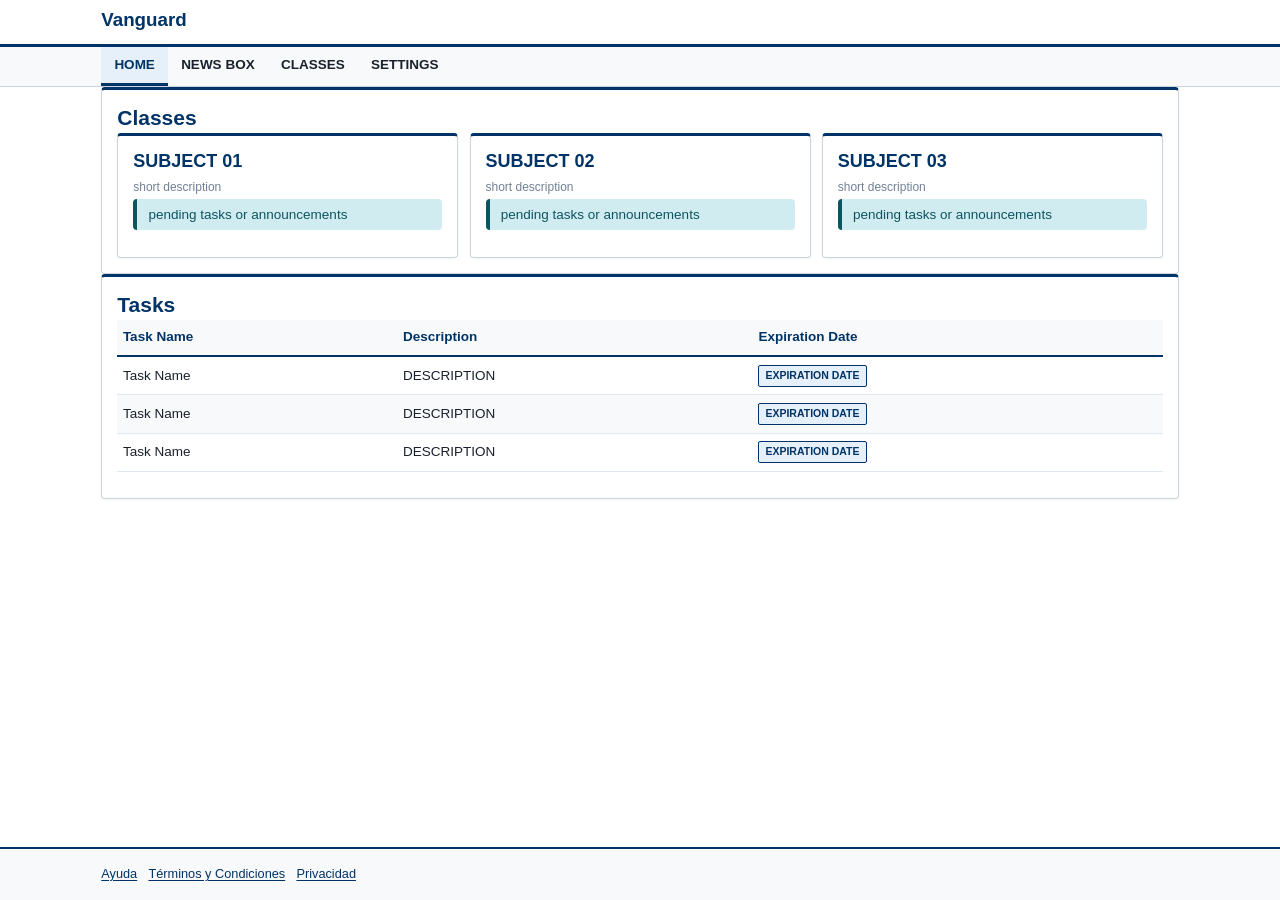
==== index.html @ 325814e9 "Add files via upload" ====
<!DOCTYPE html>
<html lang="es">
<head>
    <meta charset="UTF-8">
    <meta name="viewport" content="width=device-width, initial-scale=1.0">
    <title>Vanguard - Dashboard</title>
    <link rel="stylesheet" href="styles.css">
</head>
<body>

    <header class="gov-header">
        <div class="gov-container">
            <a href="index.html" class="gov-header-brand">
                <h1 class="gov-header-title">Vanguard</h1>
            </a>
        </div>
    </header>

    <nav class="gov-nav">
        <div class="gov-container">
            <ul class="gov-nav-list">
                <li class="gov-nav-item"><a href="index.html" class="active">HOME</a></li>
                <li class="gov-nav-item"><a href="newsbox.html">NEWS BOX</a></li>
                <li class="gov-nav-item"><a href="classes.html">CLASSES</a></li>
                <li class="gov-nav-item"><a href="profile.html">SETTINGS</a></li>
            </ul>
        </div>
    </nav>

    <main class="gov-container">
        <!-- Sección de Clases -->
        <section class="gov-card">
            <h2 class="gov-card-title">Classes</h2>
            <div class="gov-grid">
                <article class="gov-card">
                    <h3>SUBJECT 01</h3>
                    <p class="gov-hint">short description</p>
                    <div class="gov-alert gov-alert-info">
                        pending tasks or announcements
                    </div>
                </article>

                <article class="gov-card">
                    <h3>SUBJECT 02</h3>
                    <p class="gov-hint">short description</p>
                    <div class="gov-alert gov-alert-info">
                        pending tasks or announcements
                    </div>
                </article>

                <article class="gov-card">
                    <h3>SUBJECT 03</h3>
                    <p class="gov-hint">short description</p>
                    <div class="gov-alert gov-alert-info">
                        pending tasks or announcements
                    </div>
                </article>
            </div>
        </section>

        <!-- Sección de Tareas -->
        <section class="gov-card">
            <h2 class="gov-card-title">Tasks</h2>
            <div class="gov-table-wrapper">
                <table class="gov-table">
                    <thead>
                        <tr>
                            <th>Task Name</th>
                            <th>Description</th>
                            <th>Expiration Date</th>
                        </tr>
                    </thead>
                    <tbody>
                        <tr>
                            <td>Task Name</td>
                            <td>DESCRIPTION</td>
                            <td><span class="gov-badge gov-badge-primary">EXPIRATION DATE</span></td>
                        </tr>
                        <tr>
                            <td>Task Name</td>
                            <td>DESCRIPTION</td>
                            <td><span class="gov-badge gov-badge-primary">EXPIRATION DATE</span></td>
                        </tr>
                        <tr>
                            <td>Task Name</td>
                            <td>DESCRIPTION</td>
                            <td><span class="gov-badge gov-badge-primary">EXPIRATION DATE</span></td>
                        </tr>
                    </tbody>
                </table>
            </div>
        </section>
    </main>

    <footer class="gov-footer">
        <div class="gov-container">
            <ul class="gov-footer-links">
                <li><a href="#">Ayuda</a></li>
                <li><a href="#">Términos y Condiciones</a></li>
                <li><a href="#">Privacidad</a></li>
            </ul>
        </div>
    </footer>

</body>
</html>
---- styles.css ----
:root {
  /* Colors */
  --gov-bg: #ffffff;
  --gov-surface: #f8f9fa;
  --gov-surface-border: #e2e8f0;
  
  --gov-text-primary: #1a202c;
  --gov-text-secondary: #4a5568;
  --gov-text-muted: #718096;
  
  --gov-primary: #003366;           /* Deep Trust Blue */
  --gov-primary-hover: #002244;
  --gov-primary-light: #e6f0fa;
  
  --gov-accent: #003366;            /* Reemplazado a Azul */
  --gov-focus: #2b6cb0;             /* Anillo de foco en azul visible */
  
  --gov-success: #1e7e34;
  --gov-success-bg: #e6f4ea;
  --gov-warning: #856404;
  --gov-warning-bg: #fff3cd;
  --gov-danger: #b91c1c;
  --gov-danger-bg: #fef2f2;
  --gov-info: #0c5460;
  --gov-info-bg: #d1ecf1;

  /* Typography */
  --gov-font-family: -apple-system, BlinkMacSystemFont, "Segoe UI", Roboto, "Helvetica Neue", Arial, "Noto Sans", sans-serif;
  --gov-font-mono: SFMono-Regular, Menlo, Monaco, Consolas, "Liberation Mono", "Courier New", monospace;

  /* Spacing compacto */
  --gov-spacing-xs: 0.2rem;
  --gov-spacing-sm: 0.375rem;
  --gov-spacing-md: 0.75rem;
  --gov-spacing-lg: 1rem;
  --gov-spacing-xl: 1.5rem;

  /* Borders & Shadows */
  --gov-border-radius: 4px;
  --gov-border-color: #cbd5e0;
  --gov-shadow-sm: 0 1px 3px rgba(0, 0, 0, 0.05);
  --gov-shadow-md: 0 4px 6px -1px rgba(0, 0, 0, 0.1);
  --gov-container-max: 1100px;
}

/* --- Base Reset & Typography --- */
*, *::before, *::after {
  box-sizing: border-box;
  margin: 0;
  padding: 0;
}

html {
  font-size: 15px;
  scroll-behavior: smooth;
}

body {
  font-family: var(--gov-font-family);
  font-size: 1rem;
  line-height: 1.5;
  color: var(--gov-text-primary);
  background-color: var(--gov-bg);
  -webkit-font-smoothing: antialiased;
}

/* Accessible Focus States (sin amarillo) */
:focus-visible {
  outline: 2px solid var(--gov-focus) !important;
  outline-offset: 2px !important;
  box-shadow: 0 0 0 2px var(--gov-primary-light) !important;
}

h1, h2, h3, h4, h5, h6 {
  color: var(--gov-primary);
  font-weight: 700;
  line-height: 1.2;
  margin-bottom: var(--gov-spacing-sm);
}

h1 { font-size: 1.75rem; border-bottom: 2px solid var(--gov-primary); padding-bottom: var(--gov-spacing-xs); }
h2 { font-size: 1.4rem; border-bottom: 1px solid var(--gov-surface-border); padding-bottom: var(--gov-spacing-xs); }
h3 { font-size: 1.2rem; }
h4 { font-size: 1rem; }

p {
  margin-bottom: var(--gov-spacing-md);
  color: var(--gov-text-secondary);
}

a {
  color: var(--gov-primary);
  text-decoration: underline;
  text-underline-offset: 2px;
  font-weight: 500;
}

a:hover {
  color: var(--gov-primary-hover);
}

/* --- Layout Containers --- */
.gov-container {
  width: 100%;
  max-width: var(--gov-container-max);
  margin-left: auto;
  margin-right: auto;
  padding-left: var(--gov-spacing-md);
  padding-right: var(--gov-spacing-md);
}

.gov-grid {
  display: grid;
  gap: var(--gov-spacing-md);
  grid-template-columns: repeat(auto-fit, minmax(250px, 1fr));
}

/* --- Official Header --- */
.gov-top-bar {
  background-color: var(--gov-surface);
  border-bottom: 1px solid var(--gov-surface-border);
  padding: var(--gov-spacing-xs) 0;
  font-size: 0.8rem;
  color: var(--gov-text-muted);
}

.gov-top-bar-content {
  display: flex;
  justify-content: space-between;
  align-items: center;
}

.gov-header {
  background: var(--gov-bg);
  border-bottom: 3px solid var(--gov-primary);
  padding: 0.625rem 0;
}

.gov-header-brand {
  display: flex;
  align-items: center;
  gap: var(--gov-spacing-sm);
  text-decoration: none;
}

.gov-header-title {
  font-size: 1.25rem;
  color: var(--gov-primary);
  margin: 0;
  border: none;
}

.gov-header-subtitle {
  font-size: 0.8rem;
  color: var(--gov-text-muted);
}

/* --- Navigation --- */
.gov-nav {
  background-color: var(--gov-surface);
  border-bottom: 1px solid var(--gov-border-color);
}

.gov-nav-list {
  display: flex;
  list-style: none;
  flex-wrap: wrap;
}

.gov-nav-item a {
  display: block;
  padding: 0.5rem 0.875rem;
  color: var(--gov-text-primary);
  text-decoration: none;
  font-weight: 600;
  font-size: 0.9rem;
  border-bottom: 3px solid transparent;
}

.gov-nav-item a:hover,
.gov-nav-item a.active {
  color: var(--gov-primary);
  background-color: var(--gov-primary-light);
  border-bottom-color: var(--gov-primary);
}

/* --- Buttons --- */
.gov-btn {
  display: inline-flex;
  align-items: center;
  justify-content: center;
  padding: 0.5rem 1rem;
  font-family: inherit;
  font-size: 0.9375rem;
  font-weight: 600;
  text-decoration: none;
  border-radius: var(--gov-border-radius);
  border: 1px solid transparent;
  cursor: pointer;
  transition: background-color 0.15s ease-in-out;
}

.gov-btn-primary {
  background-color: var(--gov-primary);
  color: #ffffff;
}

.gov-btn-primary:hover {
  background-color: var(--gov-primary-hover);
  color: #ffffff;
}

.gov-btn-secondary {
  background-color: transparent;
  color: var(--gov-primary);
  border-color: var(--gov-primary);
}

.gov-btn-secondary:hover {
  background-color: var(--gov-primary-light);
}

/* --- Cards / Panels --- */
.gov-card {
  background-color: var(--gov-bg);
  border: 1px solid var(--gov-border-color);
  border-top: 3px solid var(--gov-primary);
  border-radius: var(--gov-border-radius);
  padding: var(--gov-spacing-lg);
  box-shadow: var(--gov-shadow-sm);
}

.gov-card-title {
  margin-bottom: var(--gov-spacing-xs);
  border: none;
  padding: 0;
}

/* --- Forms & Inputs --- */
.gov-form-group {
  margin-bottom: var(--gov-spacing-md);
}

.gov-label {
  display: block;
  font-weight: 600;
  font-size: 0.875rem;
  margin-bottom: var(--gov-spacing-xs);
  color: var(--gov-text-primary);
}

.gov-hint {
  font-size: 0.8rem;
  color: var(--gov-text-muted);
  margin-bottom: var(--gov-spacing-xs);
}

.gov-input,
.gov-select,
.gov-textarea {
  width: 100%;
  padding: 0.45rem 0.625rem;
  font-size: 0.9375rem;
  font-family: inherit;
  color: var(--gov-text-primary);
  background-color: var(--gov-bg);
  border: 1px solid var(--gov-border-color);
  border-radius: var(--gov-border-radius);
}

.gov-input:focus,
.gov-select:focus,
.gov-textarea:focus {
  border-color: var(--gov-primary);
  outline: none;
}

/* --- Alerts & Notifications --- */
.gov-alert {
  padding: var(--gov-spacing-sm) var(--gov-spacing-md);
  margin-bottom: var(--gov-spacing-md);
  border-left: 4px solid;
  border-radius: var(--gov-border-radius);
  font-size: 0.9rem;
}

.gov-alert-info { background-color: var(--gov-info-bg); border-color: var(--gov-info); color: var(--gov-info); }
.gov-alert-success { background-color: var(--gov-success-bg); border-color: var(--gov-success); color: var(--gov-success); }
.gov-alert-warning { background-color: var(--gov-warning-bg); border-color: var(--gov-warning); color: var(--gov-warning); }
.gov-alert-danger { background-color: var(--gov-danger-bg); border-color: var(--gov-danger); color: var(--gov-danger); }

/* --- Data Tables --- */
.gov-table-wrapper {
  overflow-x: auto;
  margin-bottom: var(--gov-spacing-md);
}

.gov-table {
  width: 100%;
  border-collapse: collapse;
  text-align: left;
  font-size: 0.9rem;
}



.gov-table th {
  background-color: var(--gov-surface);
  color: var(--gov-primary);
  font-weight: 700;
  border-bottom: 2px solid var(--gov-primary);
  padding: 0.5rem var(--gov-spacing-sm);
}

.gov-table td {
  padding: 0.5rem var(--gov-spacing-sm);
  border-bottom: 1px solid var(--gov-surface-border);
}

.gov-table tbody tr:nth-child(even) {
  background-color: var(--gov-surface);
}

/* --- Badges & Tags --- */
.gov-badge {
  display: inline-block;
  padding: 0.15rem 0.4rem;
  font-size: 0.7rem;
  font-weight: 700;
  text-transform: uppercase;
  border-radius: 2px;
  background-color: var(--gov-surface);
  border: 1px solid var(--gov-border-color);
  color: var(--gov-text-secondary);
}

.gov-badge-primary {
  background-color: var(--gov-primary-light);
  color: var(--gov-primary);
  border-color: var(--gov-primary);
}

/* --- Footer --- */
.gov-footer {
  background-color: var(--gov-surface);
  border-top: 2px solid var(--gov-primary);
  padding: var(--gov-spacing-lg) 0 var(--gov-spacing-md) 0;
  margin-top: var(--gov-spacing-xl);
  font-size: 0.85rem;
}

.gov-footer-links {
  display: flex;
  gap: var(--gov-spacing-md);
  list-style: none;
  flex-wrap: wrap;
  margin-bottom: var(--gov-spacing-sm);
}

/* --- Print Styles --- */
@media print {
  .gov-top-bar, .gov-nav, .gov-btn, .gov-footer {
    display: none !important;
  }
  body {
    background: #ffffff;
    color: #000000;
  }
  a {
    text-decoration: none;
    color: #000000;
  }
}

/* --- Sticky Footer con Flexbox --- */
html, body {
  height: 100%;
}

body {
  display: flex;
  flex-direction: column;
  min-height: 100vh;
}

/* El contenedor principal o el formulario se expande para empujar el footer hacia abajo */
main, .gov-container {
  flex: 1;
}
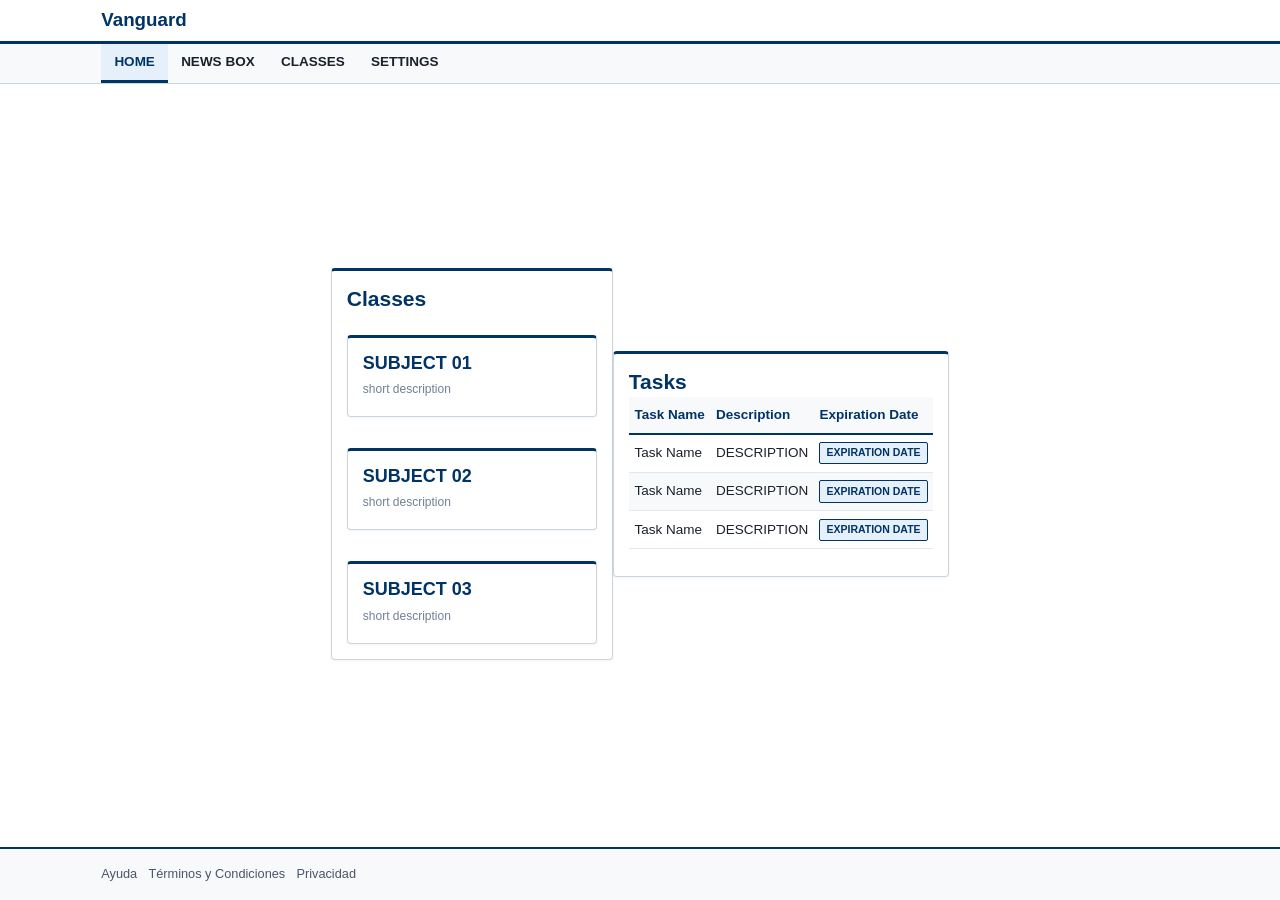
==== commit 64696a1e: "arreglo nuevos html" ====
--- a/index.html
+++ b/index.html
@@ -4,7 +4,7 @@
     <meta charset="UTF-8">
     <meta name="viewport" content="width=device-width, initial-scale=1.0">
     <title>Vanguard - Dashboard</title>
-    <link rel="stylesheet" href="styles.css">
+    <link rel="stylesheet" href="css/styles.css">
 </head>
 <body>
 
@@ -28,7 +28,7 @@
     </nav>
 
     <main class="gov-container">
-        <!-- Sección de Clases -->
+
         <section class="gov-card">
             <h2 class="gov-card-title">Classes</h2>
             <div class="gov-grid">
@@ -58,7 +58,7 @@
             </div>
         </section>
 
-        <!-- Sección de Tareas -->
+
         <section class="gov-card">
             <h2 class="gov-card-title">Tasks</h2>
             <div class="gov-table-wrapper">
--- a/css/styles.css
+++ b/css/styles.css
@@ -0,0 +1,788 @@
+
+        :root {
+
+            --gov-bg: #ffffff;
+            --gov-surface: #f8f9fa;
+            --gov-surface-border: #e2e8f0;
+            
+            --gov-text-primary: #1a202c;
+            --gov-text-secondary: #4a5568;
+            --gov-text-muted: #718096;
+            
+            --gov-primary: #003366;
+            --gov-primary-hover: #002244;
+            --gov-primary-light: #e6f0fa;
+            
+            --gov-accent: #003366;
+            --gov-focus: #2b6cb0;
+            
+            --gov-success: #1e7e34;
+            --gov-success-bg: #e6f4ea;
+            --gov-warning: #856404;
+            --gov-warning-bg: #fff3cd;
+            --gov-danger: #b91c1c;
+            --gov-danger-bg: #fef2f2;
+            --gov-info: #0c5460;
+            --gov-info-bg: #d1ecf1;
+
+            --gov-font-family: -apple-system, BlinkMacSystemFont, "Segoe UI", Roboto, "Helvetica Neue", Arial, "Noto Sans", sans-serif;
+            --gov-font-mono: SFMono-Regular, Menlo, Monaco, Consolas, "Liberation Mono", "Courier New", monospace;
+
+
+            --gov-spacing-xs: 0.2rem;
+            --gov-spacing-sm: 0.375rem;
+            --gov-spacing-md: 0.75rem;
+            --gov-spacing-lg: 1rem;
+            --gov-spacing-xl: 1.5rem;
+
+
+            --gov-border-radius: 4px;
+            --gov-border-color: #cbd5e0;
+            --gov-shadow-sm: 0 1px 3px rgba(0, 0, 0, 0.05);
+            --gov-shadow-md: 0 4px 6px -1px rgba(0, 0, 0, 0.1);
+            --gov-container-max: 1100px;
+        }
+
+
+        *, *::before, *::after {
+            box-sizing: border-box;
+            margin: 0;
+            padding: 0;
+        }
+
+        html {
+            font-size: 15px;
+            scroll-behavior: smooth;
+            height: 100%;
+        }
+
+        body {
+            font-family: var(--gov-font-family);
+            font-size: 1rem;
+            line-height: 1.5;
+            color: var(--gov-text-primary);
+            background-color: var(--gov-bg);
+            -webkit-font-smoothing: antialiased;
+            display: flex;
+            flex-direction: column;
+            min-height: 100vh;
+        }
+
+
+        :focus-visible {
+            outline: 2px solid var(--gov-focus) !important;
+            outline-offset: 2px !important;
+            box-shadow: 0 0 0 2px var(--gov-primary-light) !important;
+        }
+
+        h1, h2, h3, h4, h5, h6 {
+            color: var(--gov-primary);
+            font-weight: 700;
+            line-height: 1.2;
+            margin-bottom: var(--gov-spacing-sm);
+        }
+
+        h1 { 
+            font-size: 1.65rem; 
+            border-bottom: 2px solid var(--gov-primary); 
+            padding-bottom: var(--gov-spacing-xs); 
+        }
+
+        p {
+            margin-bottom: var(--gov-spacing-md);
+            color: var(--gov-text-secondary);
+        }
+
+        a {
+            color: var(--gov-primary);
+            text-decoration: underline;
+            text-underline-offset: 2px;
+            font-weight: 500;
+            transition: color 0.15s ease;
+        }
+
+        a:hover {
+            color: var(--gov-primary-hover);
+        }
+
+        .gov-container {
+            width: 100%;
+            max-width: var(--gov-container-max);
+            margin-left: auto;
+            margin-right: auto;
+            padding-left: var(--gov-spacing-md);
+            padding-right: var(--gov-spacing-md);
+        }
+
+        main.gov-container {
+            flex: 1;
+            display: flex;
+            align-items: center;
+            justify-content: center;
+            padding-top: var(--gov-spacing-xl);
+            padding-bottom: var(--gov-spacing-xl);
+        }
+
+
+        .gov-header {
+            background: var(--gov-bg);
+            border-bottom: 3px solid var(--gov-primary);
+            padding: 0.75rem 0;
+        }
+
+        .gov-header-brand {
+            display: flex;
+            align-items: center;
+            gap: var(--gov-spacing-sm);
+            text-decoration: none;
+        }
+
+        .gov-header-title {
+            font-size: 1.5rem;
+            color: var(--gov-primary);
+            margin: 0;
+            border: none;
+            padding: 0;
+            display: flex;
+            align-items: center;
+            gap: 0.5rem;
+        }
+
+        .gov-header-subtitle {
+            font-size: 0.825rem;
+            color: var(--gov-text-muted);
+        }
+
+
+        .gov-nav {
+            background-color: var(--gov-surface);
+            border-bottom: 1px solid var(--gov-border-color);
+        }
+
+        .gov-nav-list {
+            display: flex;
+            list-style: none;
+            flex-wrap: wrap;
+        }
+
+        .gov-nav-item a {
+            display: block;
+            padding: 0.6rem 1rem;
+            color: var(--gov-text-primary);
+            text-decoration: none;
+            font-weight: 600;
+            font-size: 0.9rem;
+            border-bottom: 3px solid transparent;
+        }
+
+        .gov-nav-item a:hover,
+        .gov-nav-item a.active {
+            color: var(--gov-primary);
+            background-color: var(--gov-primary-light);
+            border-bottom-color: var(--gov-primary);
+        }
+
+        .gov-login-wrapper {
+            width: 100%;
+            max-width: 440px;
+        }
+
+        .gov-card {
+            background-color: var(--gov-bg);
+            border: 1px solid var(--gov-border-color);
+            border-top: 4px solid var(--gov-primary);
+            border-radius: var(--gov-border-radius);
+            padding: 1.75rem;
+            box-shadow: var(--gov-shadow-md);
+        }
+
+
+        .gov-form-group {
+            margin-bottom: var(--gov-spacing-md);
+            position: relative;
+        }
+
+        .gov-label {
+            display: block;
+            font-weight: 600;
+            font-size: 0.875rem;
+            margin-bottom: var(--gov-spacing-xs);
+            color: var(--gov-text-primary);
+        }
+
+        .gov-hint {
+            font-size: 0.8rem;
+            color: var(--gov-text-muted);
+            margin-bottom: var(--gov-spacing-xs);
+        }
+
+        .gov-input {
+            width: 100%;
+            padding: 0.6rem 0.75rem;
+            font-size: 0.9375rem;
+            font-family: inherit;
+            color: var(--gov-text-primary);
+            background-color: var(--gov-bg);
+            border: 1px solid var(--gov-border-color);
+            border-radius: var(--gov-border-radius);
+            transition: border-color 0.15s ease;
+        }
+
+        .gov-input:focus {
+            border-color: var(--gov-primary);
+            outline: none;
+        }
+
+        .gov-input.is-invalid {
+            border-color: var(--gov-danger);
+            background-color: #fff8f8;
+        }
+
+        .gov-error-message {
+            color: var(--gov-danger);
+            font-size: 0.775rem;
+            margin-top: 0.25rem;
+            display: none;
+            align-items: center;
+            gap: 0.25rem;
+        }
+
+        .gov-password-wrapper {
+            position: relative;
+            display: flex;
+            align-items: center;
+        }
+
+        .gov-password-wrapper .gov-input {
+            padding-right: 2.5rem;
+        }
+
+        .gov-toggle-password {
+            position: absolute;
+            right: 0.5rem;
+            background: none;
+            border: none;
+            color: var(--gov-text-muted);
+            cursor: pointer;
+            padding: 0.4rem 0.5rem;
+            font-size: 0.9rem;
+            border-radius: var(--gov-border-radius);
+            display: flex;
+            align-items: center;
+            justify-content: center;
+        }
+
+        .gov-toggle-password:hover {
+            color: var(--gov-primary);
+        }
+
+        .gov-form-options {
+            display: flex;
+            justify-content: space-between;
+            align-items: center;
+            margin-bottom: var(--gov-spacing-lg);
+            font-size: 0.85rem;
+            flex-wrap: wrap;
+            gap: 0.5rem;
+        }
+
+        .gov-checkbox-label {
+            display: flex;
+            align-items: center;
+            gap: 0.4rem;
+            cursor: pointer;
+            color: var(--gov-text-secondary);
+            user-select: none;
+        }
+
+        .gov-checkbox-label input[type="checkbox"] {
+            accent-color: var(--gov-primary);
+            width: 1rem;
+            height: 1rem;
+            cursor: pointer;
+        }
+
+
+        .gov-btn {
+            display: inline-flex;
+            align-items: center;
+            justify-content: center;
+            width: 100%;
+            padding: 0.65rem 1rem;
+            font-family: inherit;
+            font-size: 0.9375rem;
+            font-weight: 600;
+            text-decoration: none;
+            border-radius: var(--gov-border-radius);
+            border: 1px solid transparent;
+            cursor: pointer;
+            transition: background-color 0.15s ease-in-out;
+        }
+
+        .gov-btn-primary {
+            background-color: var(--gov-primary);
+            color: #ffffff;
+        }
+
+        .gov-btn-primary:hover {
+            background-color: var(--gov-primary-hover);
+            color: #ffffff;
+        }
+
+
+        .gov-alert {
+            padding: var(--gov-spacing-sm) var(--gov-spacing-md);
+            margin-bottom: var(--gov-spacing-md);
+            border-left: 4px solid;
+            border-radius: var(--gov-border-radius);
+            font-size: 0.875rem;
+            display: none;
+            align-items: flex-start;
+            gap: 0.5rem;
+        }
+
+        .gov-alert-info { background-color: var(--gov-info-bg); border-color: var(--gov-info); color: var(--gov-info); }
+        .gov-alert-success { background-color: var(--gov-success-bg); border-color: var(--gov-success); color: var(--gov-success); }
+        .gov-alert-danger { background-color: var(--gov-danger-bg); border-color: var(--gov-danger); color: var(--gov-danger); }
+
+
+        .gov-footer {
+            background-color: var(--gov-surface);
+            border-top: 2px solid var(--gov-primary);
+            padding: var(--gov-spacing-lg) 0 var(--gov-spacing-md) 0;
+            font-size: 0.85rem;
+        }
+
+        .gov-footer-links {
+            display: flex;
+            gap: var(--gov-spacing-md);
+            list-style: none;
+            flex-wrap: wrap;
+            margin-bottom: var(--gov-spacing-sm);
+        }
+
+        .gov-footer-links a {
+            color: var(--gov-text-secondary);
+            text-decoration: none;
+        }
+
+        .gov-footer-links a:hover {
+            color: var(--gov-primary);
+            text-decoration: underline;
+        }
+
+        @media print {
+            .gov-nav, .gov-btn, .gov-footer {
+                display: none !important;
+            }
+            body {
+                background: #ffffff;
+                color: #000000;
+            }
+        }
+
+:root {
+  --gov-bg: #ffffff;
+  --gov-surface: #f8f9fa;
+  --gov-surface-border: #e2e8f0;
+  
+  --gov-text-primary: #1a202c;
+  --gov-text-secondary: #4a5568;
+  --gov-text-muted: #718096;
+  
+  --gov-primary: #003366;
+  --gov-primary-hover: #002244;
+  --gov-primary-light: #e6f0fa;
+  
+  --gov-accent: #003366;
+  --gov-focus: #2b6cb0;
+  
+  --gov-success: #1e7e34;
+  --gov-success-bg: #e6f4ea;
+  --gov-warning: #856404;
+  --gov-warning-bg: #fff3cd;
+  --gov-danger: #b91c1c;
+  --gov-danger-bg: #fef2f2;
+  --gov-info: #0c5460;
+  --gov-info-bg: #d1ecf1;
+
+
+  --gov-font-family: -apple-system, BlinkMacSystemFont, "Segoe UI", Roboto, "Helvetica Neue", Arial, "Noto Sans", sans-serif;
+  --gov-font-mono: SFMono-Regular, Menlo, Monaco, Consolas, "Liberation Mono", "Courier New", monospace;
+
+
+  --gov-spacing-xs: 0.2rem;
+  --gov-spacing-sm: 0.375rem;
+  --gov-spacing-md: 0.75rem;
+  --gov-spacing-lg: 1rem;
+  --gov-spacing-xl: 1.5rem;
+
+
+  --gov-border-radius: 4px;
+  --gov-border-color: #cbd5e0;
+  --gov-shadow-sm: 0 1px 3px rgba(0, 0, 0, 0.05);
+  --gov-shadow-md: 0 4px 6px -1px rgba(0, 0, 0, 0.1);
+  --gov-container-max: 1100px;
+}
+
+
+*, *::before, *::after {
+  box-sizing: border-box;
+  margin: 0;
+  padding: 0;
+}
+
+html {
+  font-size: 15px;
+  scroll-behavior: smooth;
+}
+
+body {
+  font-family: var(--gov-font-family);
+  font-size: 1rem;
+  line-height: 1.5;
+  color: var(--gov-text-primary);
+  background-color: var(--gov-bg);
+  -webkit-font-smoothing: antialiased;
+}
+
+
+:focus-visible {
+  outline: 2px solid var(--gov-focus) !important;
+  outline-offset: 2px !important;
+  box-shadow: 0 0 0 2px var(--gov-primary-light) !important;
+}
+
+h1, h2, h3, h4, h5, h6 {
+  color: var(--gov-primary);
+  font-weight: 700;
+  line-height: 1.2;
+  margin-bottom: var(--gov-spacing-sm);
+}
+
+h1 { font-size: 1.75rem; border-bottom: 2px solid var(--gov-primary); padding-bottom: var(--gov-spacing-xs); }
+h2 { font-size: 1.4rem; border-bottom: 1px solid var(--gov-surface-border); padding-bottom: var(--gov-spacing-xs); }
+h3 { font-size: 1.2rem; }
+h4 { font-size: 1rem; }
+
+p {
+  margin-bottom: var(--gov-spacing-md);
+  color: var(--gov-text-secondary);
+}
+
+a {
+  color: var(--gov-primary);
+  text-decoration: underline;
+  text-underline-offset: 2px;
+  font-weight: 500;
+}
+
+a:hover {
+  color: var(--gov-primary-hover);
+}
+
+
+.gov-container {
+  width: 100%;
+  max-width: var(--gov-container-max);
+  margin-left: auto;
+  margin-right: auto;
+  padding-left: var(--gov-spacing-md);
+  padding-right: var(--gov-spacing-md);
+}
+
+.gov-grid {
+  display: grid;
+  gap: var(--gov-spacing-md);
+  grid-template-columns: repeat(auto-fit, minmax(250px, 1fr));
+}
+
+
+.gov-top-bar {
+  background-color: var(--gov-surface);
+  border-bottom: 1px solid var(--gov-surface-border);
+  padding: var(--gov-spacing-xs) 0;
+  font-size: 0.8rem;
+  color: var(--gov-text-muted);
+}
+
+.gov-top-bar-content {
+  display: flex;
+  justify-content: space-between;
+  align-items: center;
+}
+
+.gov-header {
+  background: var(--gov-bg);
+  border-bottom: 3px solid var(--gov-primary);
+  padding: 0.625rem 0;
+}
+
+.gov-header-brand {
+  display: flex;
+  align-items: center;
+  gap: var(--gov-spacing-sm);
+  text-decoration: none;
+}
+
+.gov-header-title {
+  font-size: 1.25rem;
+  color: var(--gov-primary);
+  margin: 0;
+  border: none;
+}
+
+.gov-header-subtitle {
+  font-size: 0.8rem;
+  color: var(--gov-text-muted);
+}
+
+
+.gov-nav {
+  background-color: var(--gov-surface);
+  border-bottom: 1px solid var(--gov-border-color);
+}
+
+.gov-nav-list {
+  display: flex;
+  list-style: none;
+  flex-wrap: wrap;
+}
+
+.gov-nav-item a {
+  display: block;
+  padding: 0.5rem 0.875rem;
+  color: var(--gov-text-primary);
+  text-decoration: none;
+  font-weight: 600;
+  font-size: 0.9rem;
+  border-bottom: 3px solid transparent;
+}
+
+.gov-nav-item a:hover,
+.gov-nav-item a.active {
+  color: var(--gov-primary);
+  background-color: var(--gov-primary-light);
+  border-bottom-color: var(--gov-primary);
+}
+
+
+.gov-btn {
+  display: inline-flex;
+  align-items: center;
+  justify-content: center;
+  padding: 0.5rem 1rem;
+  font-family: inherit;
+  font-size: 0.9375rem;
+  font-weight: 600;
+  text-decoration: none;
+  border-radius: var(--gov-border-radius);
+  border: 1px solid transparent;
+  cursor: pointer;
+  transition: background-color 0.15s ease-in-out;
+}
+
+.gov-btn-primary {
+  background-color: var(--gov-primary);
+  color: #ffffff;
+}
+
+.gov-btn-primary:hover {
+  background-color: var(--gov-primary-hover);
+  color: #ffffff;
+}
+
+.gov-btn-secondary {
+  background-color: transparent;
+  color: var(--gov-primary);
+  border-color: var(--gov-primary);
+}
+
+.gov-btn-secondary:hover {
+  background-color: var(--gov-primary-light);
+}
+
+
+.gov-card {
+  margin-top: 20px;
+  background-color: var(--gov-bg);
+  border: 1px solid var(--gov-border-color);
+  border-top: 3px solid var(--gov-primary);
+  border-radius: var(--gov-border-radius);
+  padding: var(--gov-spacing-lg);
+  box-shadow: var(--gov-shadow-sm);
+}
+
+.gov-card-title {
+  margin-bottom: var(--gov-spacing-xs);
+  border: none;
+  padding: 0;
+}
+
+
+.gov-form-group {
+  margin-bottom: var(--gov-spacing-md);
+}
+
+.gov-label {
+  display: block;
+  font-weight: 600;
+  font-size: 0.875rem;
+  margin-bottom: var(--gov-spacing-xs);
+  color: var(--gov-text-primary);
+}
+
+.gov-hint {
+  font-size: 0.8rem;
+  color: var(--gov-text-muted);
+  margin-bottom: var(--gov-spacing-xs);
+}
+
+.gov-input,
+.gov-select,
+.gov-textarea {
+  width: 100%;
+  padding: 0.45rem 0.625rem;
+  font-size: 0.9375rem;
+  font-family: inherit;
+  color: var(--gov-text-primary);
+  background-color: var(--gov-bg);
+  border: 1px solid var(--gov-border-color);
+  border-radius: var(--gov-border-radius);
+}
+
+.gov-input:focus,
+.gov-select:focus,
+.gov-textarea:focus {
+  border-color: var(--gov-primary);
+  outline: none;
+}
+
+.gov-alert {
+  padding: var(--gov-spacing-sm) var(--gov-spacing-md);
+  margin-bottom: var(--gov-spacing-md);
+  border-left: 4px solid;
+  border-radius: var(--gov-border-radius);
+  font-size: 0.9rem;
+}
+
+.gov-alert-info { background-color: var(--gov-info-bg); border-color: var(--gov-info); color: var(--gov-info); }
+.gov-alert-success { background-color: var(--gov-success-bg); border-color: var(--gov-success); color: var(--gov-success); }
+.gov-alert-warning { background-color: var(--gov-warning-bg); border-color: var(--gov-warning); color: var(--gov-warning); }
+.gov-alert-danger { background-color: var(--gov-danger-bg); border-color: var(--gov-danger); color: var(--gov-danger); }
+
+
+.gov-table-wrapper {
+  overflow-x: auto;
+  margin-bottom: var(--gov-spacing-md);
+}
+
+.gov-table {
+  width: 100%;
+  border-collapse: collapse;
+  text-align: left;
+  font-size: 0.9rem;
+}
+
+
+
+.gov-table th {
+  background-color: var(--gov-surface);
+  color: var(--gov-primary);
+  font-weight: 700;
+  border-bottom: 2px solid var(--gov-primary);
+  padding: 0.5rem var(--gov-spacing-sm);
+}
+
+.gov-table td {
+  padding: 0.5rem var(--gov-spacing-sm);
+  border-bottom: 1px solid var(--gov-surface-border);
+}
+
+.gov-table tbody tr:nth-child(even) {
+  background-color: var(--gov-surface);
+}
+
+.gov-badge {
+  display: inline-block;
+  padding: 0.15rem 0.4rem;
+  font-size: 0.7rem;
+  font-weight: 700;
+  text-transform: uppercase;
+  border-radius: 2px;
+  background-color: var(--gov-surface);
+  border: 1px solid var(--gov-border-color);
+  color: var(--gov-text-secondary);
+}
+
+.gov-badge-primary {
+  background-color: var(--gov-primary-light);
+  color: var(--gov-primary);
+  border-color: var(--gov-primary);
+}
+
+
+.gov-footer {
+  background-color: var(--gov-surface);
+  border-top: 2px solid var(--gov-primary);
+  padding: var(--gov-spacing-lg) 0 var(--gov-spacing-md) 0;
+  margin-top: var(--gov-spacing-xl);
+  font-size: 0.85rem;
+}
+
+.gov-footer-links {
+  display: flex;
+  gap: var(--gov-spacing-md);
+  list-style: none;
+  flex-wrap: wrap;
+  margin-bottom: var(--gov-spacing-sm);
+}
+
+
+@media print {
+  .gov-top-bar, .gov-nav, .gov-btn, .gov-footer {
+    display: none !important;
+  }
+  body {
+    background: #ffffff;
+    color: #000000;
+  }
+  a {
+    text-decoration: none;
+    color: #000000;
+  }
+}
+
+
+.gov-brand-title {
+  border: none;
+  margin: 0;
+  font-size: 1.5rem;
+}
+
+.gov-main-spacing {
+  margin-top: var(--gov-spacing-xl);
+  margin-bottom: var(--gov-spacing-xl);
+}
+
+.gov-register-prompt {
+  text-align: center;
+  font-size: 0.875rem;
+  color: var(--gov-text-muted);
+  margin-top: var(--gov-spacing-lg);
+  margin-bottom: 0;
+}
+
+html, body {
+  height: 100%;
+}
+
+body {
+  display: flex;
+  flex-direction: column;
+  min-height: 100vh;
+}
+
+main, .gov-container {
+  flex: 1;
+}
